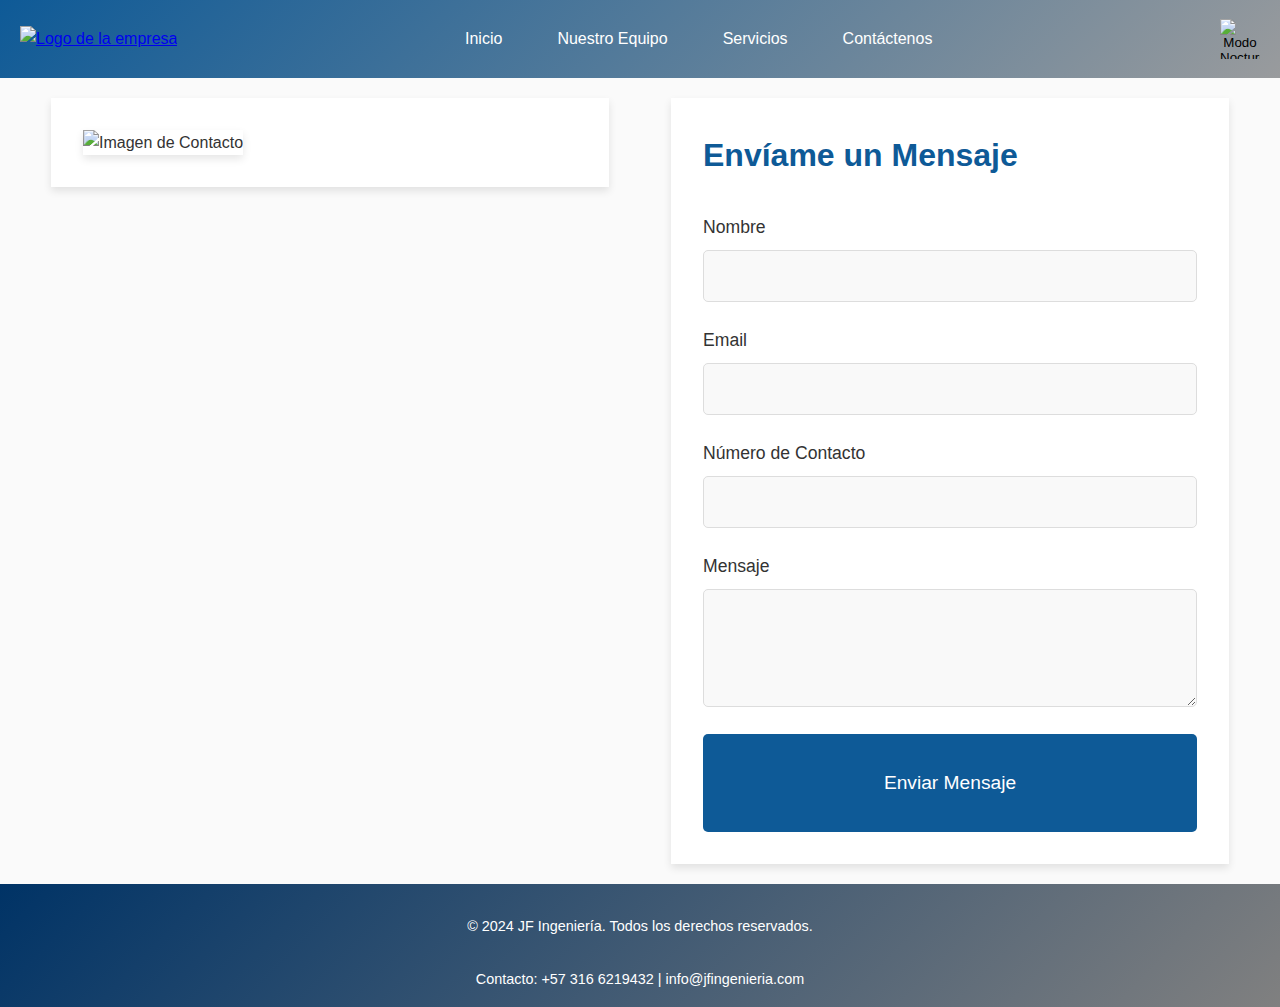
==== vistas/contactanos.html @ 87bcf1f9 "ConfigPag" ====
<!DOCTYPE html>
<html lang="es">
<head>
    <meta charset="UTF-8">
    <meta name="viewport" content="width=device-width, initial-scale=1.0">
    <title>Contactanos</title>
    <link rel="icon" href="../img/Logo_JF.png">
    
    <!-- flaticon del footer -->
    <link rel='stylesheet' href='https://cdn-uicons.flaticon.com/2.6.0/uicons-brands/css/uicons-brands.css'>
    <!-- Otros estilos CSS -->
    <link rel="stylesheet" href="../css/style_contact_form.css">
    <link rel="stylesheet" href="../css/style.css">
</head>
<body>
    <!-- Header con degradado y navegación -->
    <header>
        <nav>
            <div class="logo">
                <a href="../index.html"><img src="../img/logo.png" alt="Logo de la empresa"></a>
            </div>
            <ul class="menu">
                <li><a href="../index.html">Inicio</a></li>
                <li class="dropdown">
                    <a href="nuestro_equipo.html">Nuestro Equipo</a>
                    <ul class="submenu">
                        <li><a href="perfil_Lider.html">Líder de Proyecto</a></li>
                        <li><a href="perfil_desarrolador_uno.html">Desarrollador</a></li>
                        <li><a href="perfil_Diseñador.html">Diseñador</a></li>
                        <li><a href="perfil_tester.html">Tester</a></li>
                    </ul>
                </li>
                <li><a href="fuera_de_servicio.html">Servicios</a></li>
                <li><a href="contactanos.html">Contáctenos</a></li>
            </ul>
            <button id="theme-toggle" class="theme-toggle">
                <img id="icon-diurno" src="../img/eclipse_6015864.png" alt="Modo Diurno" style="display: none;">
                <img id="icon-nocturno" src="../img/eclipse.png" alt="Modo Nocturno">
            </button>
        </nav>
    </header>

    <!-- Contenido Principal del Formulario de Contacto -->
    <div class="contenedor_contacto">
        <!-- Información de contacto -->
        <div class="infor_contacto">
            <img src="../img/presentacion.jpg" alt="Imagen de Contacto" class="imagen-contacto">
        </div>
        
        <!-- Formulario de contacto -->
        <div class="form_contacto">
            <h2>Envíame un Mensaje</h2>
            <form id="formularioContacto" action="#" method="post" target="_blank" onsubmit="return validarFormulario(event)">
                <label for="name">Nombre</label>
                <input type="text" id="name" name="name" required>
                <div id="errorName" class="error">Por favor, ingresa un nombre válido.</div> <!-- Error para el nombre -->
            
                <label for="email">Email</label>
                <input type="email" id="email" name="email" required>
                <div id="errorEmail" class="error">Por favor, ingresa un correo electrónico válido.</div> <!-- Error para el email -->
            
                <label for="contacto">Número de Contacto</label>
                <input type="text" id="contacto" name="contacto" required>
                <div id="errorContacto" class="error">Por favor, ingresa un número de contacto válido de 10 dígitos.</div> <!-- Error para el contacto -->
            
                <label for="message">Mensaje</label>
                <textarea id="message" name="message" rows="6" required></textarea>
                <div id="errorMessage" class="error">Por favor, ingresa un mensaje.</div> <!-- Error para el mensaje -->
            
                <button type="submit">Enviar Mensaje</button>
            </form>
            
            <div class="result" id="resultado"></div> <!-- Contenedor para la ventana de confirmación -->
            

        </div>
    </div>

    <!-- Pie de página con degradado -->
    <footer>
        <div class="footer-content">
            <p>&copy; 2024 JF Ingeniería. <a href="terminos_legales.html">Todos los derechos reservados.</a></p>
            <div class="social-links">
                <a href="https://www.facebook.com/Jf.IngenieriaCOL" target="_blank"><i class="fi fi-brands-facebook"></i></a>
                <a href="https://www.instagram.com/jf.ingenieriacol/?hl=es" target="_blank"><i class="fi fi-brands-instagram"></i></a>
                <a href="https://wa.link/a7mptf" target="_blank"><i class="fi fi-brands-whatsapp"></i></a>
            </div>
            <p>Contacto: +57 316 6219432 | info@jfingenieria.com</p>
        </div>
    </footer>

    <!-- Enlace a los archivos JavaScript -->
    <script src="../js/carrusel.js"></script>
    <script src="../js/formulario.js"></script>
</body>
</html>
---- css/style_contact_form.css ----
/* Estilos generales del formulario de contacto */
body {
    font-family: 'Arial', sans-serif;
    background-color: #f4f4f9;
    color: #333;
    display: flex;
    flex-direction: column;
    margin: 0;
}

.contenedor_contacto {
    flex: 1;
    display: flex;
    justify-content: space-around;
    align-items: flex-start;
    padding: 20px;
}

.infor_contacto, .form_contacto {
    width: 45%;
    background-color: white;
    padding: 2em;
    box-shadow: 0 4px 8px rgba(0,0,0,0.1);
}

.infor_contacto h2, .form_contacto h2 {
    font-size: 2em;
    color: #0E5A97;
    margin-bottom: 1em;
}

.form_contacto label {
    display: block;
    margin-bottom: 0.5em;
    font-size: 1.1em;
}

.form_contacto input, 
.form_contacto textarea {
    width: 100%;
    padding: 1em;
    margin-bottom: 1.5em;
    border: 1px solid #ddd;
    border-radius: 5px;
    font-size: 1em;
    background-color: #f9f9f9;
}

.form_contacto button {
    width: 100%;
    background-color: #0E5A97;
    color: white;
    padding: 02em;
    border: none;
    border-radius: 5px;
    font-size: 1.2em;
    cursor: pointer;
    transition: 0.3s;
}

.form_contacto button:hover {
    background-color: #003366;
}

/* Estilo para la imagen de contacto dentro de infor_contacto */
.imagen-contacto {
    width: 100%; /* La imagen ocupará todo el ancho del contenedor */
    height: 100%; /* Mantendrá la proporción de la imagen */
    border-radius: 0px; /* Bordes redondeados */
    box-shadow: 0 4px 8px rgba(0, 0, 0, 0.1); /* Sombra suave */
}

/* Estilos del popup de confirmación */
#resultado {
    margin-top: 20px;
    padding: 10px;
    background-color: #e9f7df; /* Verde claro */
    border: 1px solid #a0d468; /* Borde verde */
    color: #3c763d; /* Texto verde oscuro */
    display: none; /* Oculto por defecto */
    border-radius: 5px;
}

.popup {
    text-align: left;
}

.popup h3 {
    margin-top: 0;
    font-size: 1.5em;
    color: #3c763d;
    text-align: center;
}

/* Estilos de los mensajes de error */
.error {
    color: red;
    font-size: 0.9em;
    margin-top: 5px;
    display: none; /* Oculto por defecto */
}



/* Media Query para Tablets (Pantallas medianas) */
@media screen and (max-width: 768px) {
    .contenedor_contacto {
        flex-direction: column; /* Cambia a columna en tablets */
        padding: 2em 5%; /* Reduce el padding horizontal */
    }

    .infor_contacto, .form_contacto {
        width: 100%; /* Ocupa todo el ancho en tablets */
        margin-bottom: 2em; /* Espacio adicional entre las secciones */
    }
    
    .infor_contacto h2, .form_contacto h2 {
        font-size: 1.8em; /* Ajusta el tamaño del título en tablets */
    }
}

/* Media Query para Móviles (Pantallas pequeñas) */
@media screen and (max-width: 480px) {
    body {
        font-size: 14px; /* Ajusta el tamaño general del texto */
    }

    .contenedor_contacto {
        padding: 1em 2%; /* Ajusta el padding para pantallas pequeñas */
    }

    .infor_contacto, .form_contacto {
        padding: 1.5em; /* Reduce el padding interno en móviles */
    }

    .infor_contacto h2, .form_contacto h2 {
        font-size: 1.5em; /* Reduce el tamaño del título en móviles */
    }

    .form_contacto input, 
    .form_contacto textarea {
        padding: 0.8em; /* Ajusta el padding interno en móviles */
    }

    .form_contacto button {
        padding: 0.8em; /* Ajusta el padding del botón */
        font-size: 1em; /* Reduce el tamaño de la fuente del botón */
    }
}

/* Media Query para Tablets (Pantallas medianas) */
@media screen and (max-width: 768px) {
    .infor_contacto {
        width: 100%; /* Ocupa todo el ancho en tablets */
        margin-bottom: 2em;
    }

    .imagen-contacto {
        max-width: 80%; /* Limita el ancho de la imagen en tablets */
        margin: 0 auto; /* Centra la imagen en tablets */
    }
}

/* Media Query para Móviles (Pantallas pequeñas) */
@media screen and (max-width: 480px) {
    .infor_contacto {
        padding: 1.5em; /* Reduce el padding en móviles */
    }

    .imagen-contacto {
        max-width: 100%; /* Ocupa todo el ancho en móviles */
    }
}
---- css/style.css ----
/* ==============================
   Reset General
   ============================== */

   * {
    margin: 0;
    padding: 0;
    box-sizing: border-box;
  }
  
  /* ==============================
     Configuración del Cuerpo
     ============================== */
  
  body {
    font-family: Arial, sans-serif;
    line-height: 1.6;
    background-color: #fafafa;
    color: #333;
  }
  
  /* ==============================
     Header y Navegación
     ============================== */
  
  /* Estilos generales del header */
header {
  background: linear-gradient(135deg, #0E5A97, #999B9D);
  color: white;
  padding: 1em 0;
}

/* Configuración del contenedor nav */
header nav {
  display: flex;
  justify-content: space-between;
  align-items: center;
  padding: 0 20px;
  flex-wrap: wrap;
}

/* Logo */
.logo img {
  height: 80px;
}

/* Menú principal */
ul.menu {
  list-style: none;
  display: flex;
  gap: 15px; /* Espacio entre elementos del menú */
  align-items: center;
}

/* Elementos del menú principal */
ul.menu li {
  position: relative;
}

/* Enlaces del menú principal */
ul.menu li a {
  color: white;
  text-decoration: none;
  padding: 10px 20px;
  display: block;
  transition: background 0.3s ease; /* Transición para un efecto suave */
}

/* Fondo al pasar el ratón sobre los elementos del menú principal */
ul.menu li:hover {
  background: linear-gradient(180deg, #2C5A7D, #507BA1);
  border-radius: 5px;
}

/* Submenú */
ul.submenu {
  position: absolute;
  left: 0;
  top: 100%;
  background: linear-gradient(180deg, #607D99, #B2B4B6);
  display: none;
  list-style: none;
  padding: 0;
  margin: 0;
  z-index: 1;
  min-width: 150px; /* Define un ancho mínimo para el submenú */
  border-radius: 5px;
}

/* Mostrar submenú al pasar el ratón */
ul.menu li:hover .submenu {
  display: block;
}

/* Enlaces del submenú */
ul.submenu li a {
  color: white;
  padding: 10px 15px;
  text-decoration: none;
  display: block;
  transition: background 0.3s ease; /* Transición para un efecto suave */
}

/* Fondo al pasar el ratón sobre los elementos del submenú */
ul.submenu li a:hover {
  background: rgba(0, 0, 0, 0.1);
}

  
  /* ==============================
     Contenido Principal
     ============================== */
  
  .contenido, .perfiles {
    padding: 20px;
    max-width: 1000px;
    margin: 0 auto;
  }
  
  h2 {
    color: #333;
    margin-bottom: 20px;
  }

  /* Contenedor Principal en Pantallas Grandes */
.contenedor-principal {
  display: flex;
  flex-direction: row; /* Establece el contenedor en modo fila para pantallas grandes */
  justify-content: space-between; /* Acomoda los elementos con espacio entre ellos */
  align-items: center; /* Alinea verticalmente al centro */
  gap: 20px; /* Espacio entre el carrusel y el cuadro */
  margin: 20px 40px;
}
  
/* ==============================
   Estilos del Carrusel
   ============================== */

   .carrusel-simplificado {
    position: relative;
    display: flex;
    align-items: center;
    justify-content: center;
    max-width: 700px;
    margin: 20px auto;
    overflow: hidden;
    background-color: #f5f5f5; /* Fondo claro para el carrusel */
    border-radius: 8px; /* Bordes redondeados */
    box-shadow: 0px 4px 15px rgba(0, 0, 0, 0.2); /* Sombra para dar profundidad */
  }
  
  .carrusel-imagenes {
    display: flex;
    transition: transform 0.5s ease;
    width: 100%;
    overflow: hidden; /* Asegura que las imágenes no desborden el contenedor */
  }
  
  .carrusel-item {
    width: 100%; /* Asegura que cada imagen ocupe el ancho completo del carrusel */
    height: auto; /* Ajusta la altura automáticamente para mantener la proporción */
    object-fit: cover; /* Escala la imagen para llenar el contenedor sin distorsionar */
    display: none;
  }
  
  .carrusel-item.activo {
    display: block; /* Muestra solo la imagen activa */
  }
  
  .carrusel-boton {
    background-color: rgba(0, 0, 0, 0.5);
    color: white;
    border: none;
    font-size: 2em;
    cursor: pointer;
    padding: 10px;
    position: absolute;
    top: 50%;
    transform: translateY(-50%);
    z-index: 1;
    border-radius: 50%;
    transition: background-color 0.3s;
  }
  
  .carrusel-boton:hover {
    background-color: rgba(0, 0, 0, 0.7);
  }
  
  #anterior {
    left: 10px;
  }
  
  #siguiente {
    right: 10px;
  }
  
  /* ==============================
     Estilos para los Indicadores del Carrusel
     ============================== */

  .indicadores {
    display: flex;
    justify-content: center;
    position: absolute; /* Posiciona los indicadores sobre el carrusel */
    bottom: 10px; /* Coloca los indicadores en la parte inferior del carrusel */
    width: 100%; /* Asegura que se centren en todo el ancho */
    gap: 5px; /* Espacio entre indicadores */
  }
  
  .indicador {
    width: 10px;
    height: 10px;
    background-color: #ccc;
    border-radius: 50%;
    cursor: pointer;
    transition: background-color 0.3s;
  }
  
  .indicador.activo {
    background-color: #333; /* Color para el indicador activo */
  }
  
  /* Estilos para el Modo Nocturno del Carrusel */
  body.night-mode .carrusel-simplificado {
    background-color: #333;
  }
  
  body.night-mode .carrusel-boton {
    background-color: rgba(255, 255, 255, 0.3);
  }
  
  body.night-mode .carrusel-boton:hover {
    background-color: rgba(255, 255, 255, 0.5);
  }
  
  body.night-mode .indicador {
    background-color: #666;
  }
  
  body.night-mode .indicador.activo {
    background-color: #eee;
  }  
  
  /* ==============================
     Sección Sobre Nosotros
     ============================== */
  
  .sobre-nosotros-card {
    background-color: #ffffff;
    box-shadow: 0px 5px 15px rgba(0, 0, 0, 0.1);
    padding: 1.5em;
    margin: auto;
    max-width: 500px;
    text-align: center;
  }
  
  .sobre-nosotros-card h2 {
    color: #003366;
  }
  
  .sobre-nosotros-card p {
    margin: 15px;
    text-align: justify;
  }
  
  /* ==============================
     Sección Visión y Misión
     ============================== */
  
  .vision-mision {
    padding: 3em 5%;
    background-color: #fafafa;
    text-align: center;
  }
  
  .vision-mision h2 {
    font-size: 2.2em;
    color: #333;
    margin-bottom: 1.5em;
  }
  
  /* ==============================
     Tarjetas (Cards)
     ============================== */
  
  .cards-container {
    display: flex;
    justify-content: space-around;
    gap: 2em;
    padding: 2em;
    max-width: 1200px;
    margin: 0 auto;
    flex-wrap: wrap;
  }
  
  .card {
    background-color: #ffffff;
    box-shadow: 0px 5px 15px rgba(0, 0, 0, 0.1);
    padding: 2em;
    width: 45%;
    min-width: 250px;
    margin-bottom: 2em;
    text-align: center;
    transition: background-color 0.3s ease, box-shadow 0.3s ease, color 0.3s ease;
  }
  
  .card:hover {
    background-color: #2C3E50;
    box-shadow: 0px 10px 25px rgba(0, 0, 0, 0.2);
  }
  
  .card .icon i {
    font-size: 3em;
    background-color: #ececec;
    padding: 15px;
    border-radius: 50%;
    box-shadow: 0 0 0 0 rgba(204, 169, 44, 0.4);
    transition: box-shadow 0.6s ease, transform 0.6s ease;
    animation: water-drop 1.5s infinite;
    color: #003366;
  }
  
  .card:hover .icon i {
    box-shadow: 0 0 20px 10px rgba(204, 169, 44, 0.4);
    transform: scale(1.1);
  }
  
  @keyframes water-drop {
    0% {
      box-shadow: 0 0 0 0 rgba(204, 169, 44, 0.5);
    }
    50% {
      box-shadow: 0 0 25px 15px rgba(204, 169, 44, 0);
    }
    100% {
      box-shadow: 0 0 0 0 rgba(204, 169, 44, 0);
    }
  }
  
  /* ==============================
     Títulos y Texto en las Tarjetas
     ============================== */
  
  .card h3 {
    font-size: 1.5em;
    color: #003366;
    margin-bottom: 0.5em;
    font-weight: bold;
    transition: color 0.3s ease;
    margin: 15px;
  }
  
  .card p {
    font-size: 1em;
    color: #333;
    line-height: 1.6;
    transition: color 0.3s ease;
    text-align: justify;
    margin: 15px;
  }
  
  .card:hover h3,
  .card:hover p {
    color: #ffffff;
  }
  
  /* ==============================
     Footer
     ============================== */
  
  footer {
    background: linear-gradient(135deg, #003366, #808080);
    color: white;
    padding: 1em;
    text-align: center;
    width: 100%;
    margin-top: auto;
  }
  
  footer .social-links {
    display: flex;
    justify-content: center;
    gap: 2em;
    margin: 15px;
  }
  
  footer .social-links a {
    color: white;
    font-size: 2em;
    text-decoration: none;
  }
  
  footer p {
    margin-top: 1em;
    font-size: 0.9em;
  }

/* Estilos específicos para los enlaces en el footer */
.footer-content a {
  color: inherit; /* Hereda el color del elemento padre */
  text-decoration: none; /* Quita el subrayado */
}

  
  /* ==============================
     Modo Nocturno
     ============================== */
  
  body.night-mode {
    background-color: #222;
    color: #eee;
  }
  
  body.night-mode header {
    background: linear-gradient(135deg, #333, #555);
  }
  
  body.night-mode ul.menu li a {
    color: #eee;
  }
  
  body.night-mode .contenido, 
  body.night-mode .perfiles, 
  body.night-mode .sobre-nosotros-card, 
  body.night-mode .vision-mision, 
  body.night-mode .card {
    background-color: #333;
    color: #eee;
    box-shadow: 0px 4px 8px rgba(0, 0, 0, 0.3);
    padding: 20px;
  }

       /* Estilos para el submenu en modo oscuro */
body.night-mode ul.submenu {
  background: linear-gradient(180deg, #333, #555); /* Colores más oscuros */
} 

body.night-mode ul.menu li:hover {
  background: linear-gradient(180deg, #333, #555);
}

  /* Estilo para h2 en .vision-mision en modo nocturno */
body.night-mode .vision-mision h2 {
  color: #fff; /* Cambia el color del título a blanco */
  font-size: 2.2em;
  margin-bottom: 1.5em;
}

/* Estilo para los párrafos en .card en modo nocturno */
body.night-mode .card p {
  color: #003366; /* Azul en modo nocturno */
  transition: color 0.3s ease; /* Transición suave para el cambio de color */
}

/* Cambio de color a blanco al hacer hover en la tarjeta */
body.night-mode .card:hover p {
  color: #fff; /* Cambia a blanco cuando se hace hover en la tarjeta */
}
  
  body.night-mode footer {
    background: linear-gradient(135deg, #333, #444);
    color: #ddd;
  }
  
  body.night-mode footer .social-links a {
    color: #ddd;
  }
  
  /* ==============================
     Botón Cambio de Tema
     ============================== */
  
  #theme-toggle {
    background: none;
    border: none;
    cursor: pointer;
    padding: 0;
    display: inline-flex;
    align-items: center;
    justify-content: center;
    outline: none;
  }
  
  .theme-toggle img {
    width: 40px;
    height: 40px;
    display: block;
  }

  #login {
    background: none;
    border: none;
    cursor: pointer;
    padding: 0;
    display: inline-flex;
    align-items: center;
    justify-content: center;
    outline: none;
  }

  .login img {
    width: 40px;
    height: 40px;
    display: block;
  }


  
  /* ==============================
     Media Queries
     ============================== */
  
  @media screen and (max-width: 768px) {

    .contenedor-principal {
      flex-direction: column; /* Cambia a modo columna para pantallas más pequeñas */
      align-items: stretch; /* Acomoda los elementos a lo largo de toda la columna */
    }

    .cards-container {
      flex-direction: column;
      gap: 1.5em;
    }
  
    .card {
      width: 80%;
      margin: 0 auto;
    }
  
    .vision-mision h2 {
      font-size: 1.8em;
    }
  }
  
  @media screen and (max-width: 480px) {
    .vision-mision h2 {
      font-size: 1.6em;
    }
  
    .card {
      width: 100%;
      margin-bottom: 1.5em;
    }
  
    .card .icon i {
      font-size: 2.5em;
      padding: 10px;
    }
  
    .contenedor-principal {
      flex-direction: column;
    }
  
    .carrusel-simplificado {
      max-width: 100%;
    }
  
    .right-column {
      max-width: 100%;
    }
  }
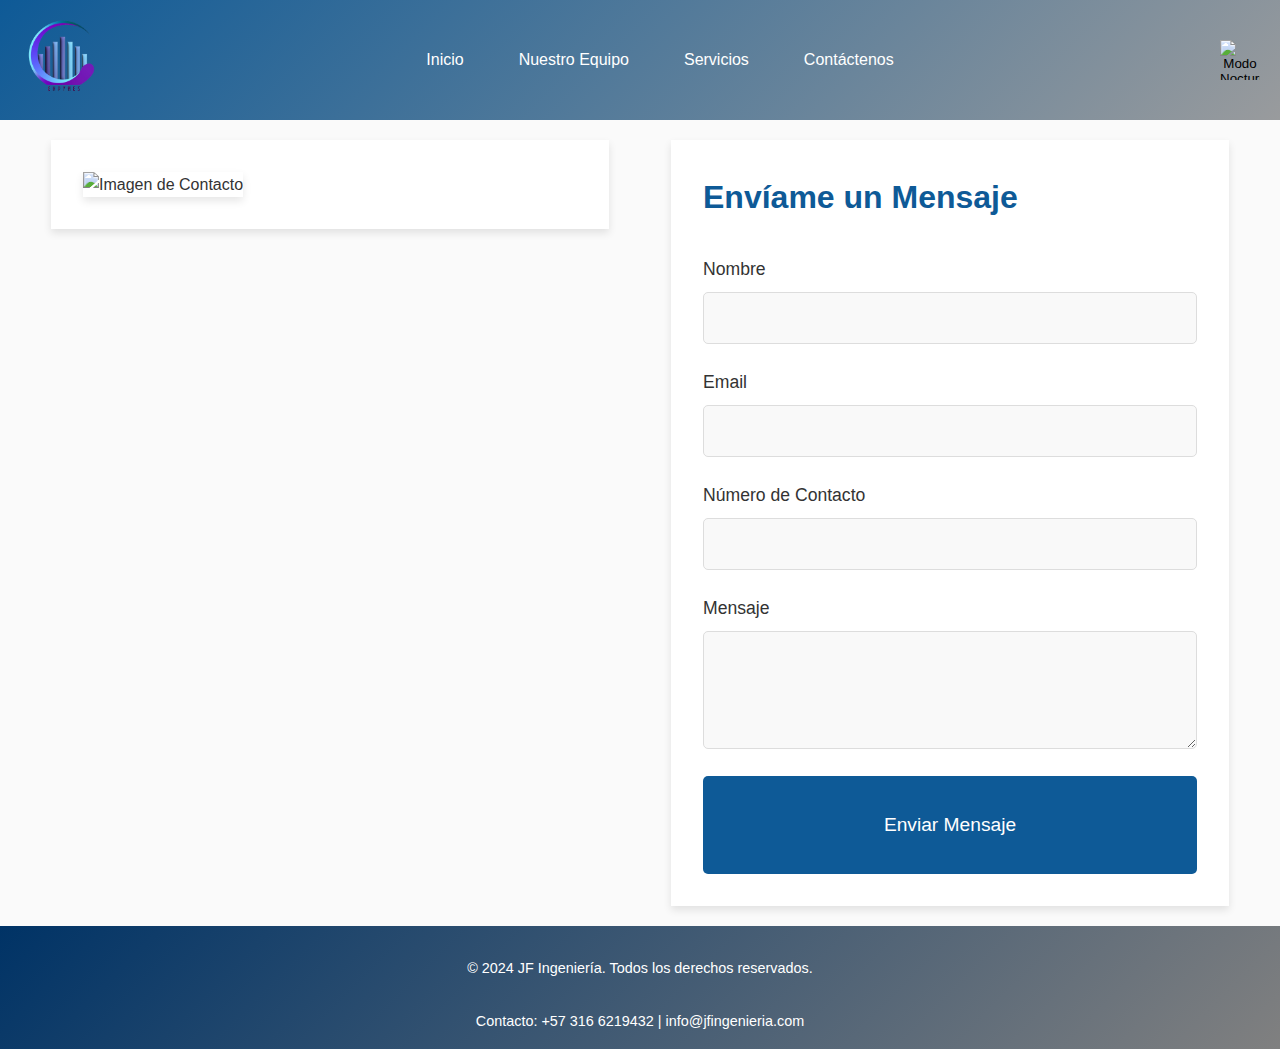
==== commit 1588ed9a: "Cofiguracaión de detalles" ====
--- a/vistas/contactanos.html
+++ b/vistas/contactanos.html
@@ -17,7 +17,7 @@
     <header>
         <nav>
             <div class="logo">
-                <a href="../index.html"><img src="../img/logo.png" alt="Logo de la empresa"></a>
+                <a href="../index.html"><img src="/img/pymes-removebg-preview.png" alt="Logo de la empresa"></a>
             </div>
             <ul class="menu">
                 <li><a href="../index.html">Inicio</a></li>
